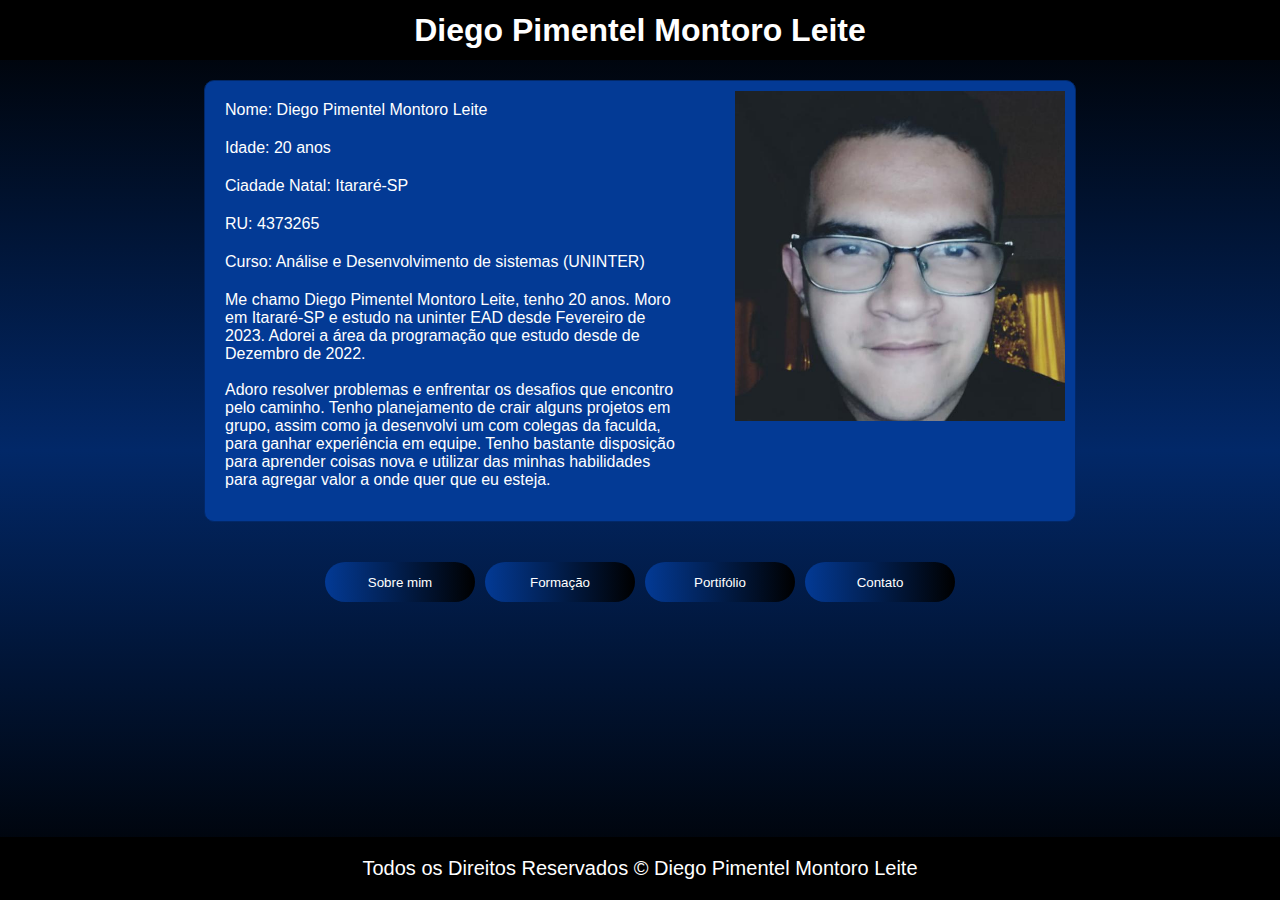
==== sobreMim.html @ efc3c4a5 "Add the project" ====
<!DOCTYPE html>
<html lang="pt-br">
<head>
    <meta charset="UTF-8">
    <meta http-equiv="X-UA-Compatible" content="IE=edge">
    <meta name="viewport" content="width=device-width, initial-scale=1.0">
    <title>Sobre Mim</title>
    <link rel="stylesheet" href="./css/sobreMim.css">
</head>
<body>
    
    <header class="cabecalho">
        <nav class="navegacao">
            <a href="index.html" class="titulo"><h1>Diego Pimentel Montoro Leite</h1></a>
        </nav>
    </header>

    <main class="container">
        <section class="quadro">
                <article class="quadro-informacoes">
                    <ul class="quadro-diego">
                    <img src="./images/eu.jpg" alt="Foto de Diego Pimentel Montoro Leite" class="imagem-diego">
                    <li class="informacoes">Nome: Diego Pimentel Montoro Leite</li>
                    <li class="informacoes">Idade: 20 anos</li>
                    <li class="informacoes">Ciadade Natal: Itararé-SP</li>
                    <li class="informacoes">RU: 4373265</li>
                    <li class="informacoes">Curso: Análise e Desenvolvimento de sistemas (UNINTER)</li>
                    <li class="informacoes">Me chamo Diego Pimentel Montoro Leite, tenho 20 anos. Moro em Itararé-SP e estudo na uninter EAD desde Fevereiro de 2023. Adorei a área da programação que estudo desde de Dezembro de 2022. <br><br> Adoro resolver problemas e enfrentar os desafios que encontro pelo caminho. Tenho planejamento de crair alguns projetos em grupo, assim como ja desenvolvi um com colegas da faculda, para ganhar experiência em equipe. Tenho bastante disposição para aprender coisas nova e utilizar das minhas habilidades para agregar valor a onde quer que eu esteja. 
                    </li>
                </ul>
            </article>
            <article class="interacao">
                <div class="botoes-opcoes">
                    <a href="sobreMim.html" class="links"><button class="botoes"> Sobre mim</button></a>
                    <a href="formacao.html"><button class="botoes">Formação</button></a>
                    <a href="portifolio.html"><button class="botoes">Portifólio</button></a>
                    <a href="contato.html"><button class="botoes">Contato</button></a>
                </div>
            </article>
     </section>
    </main>

    <footer class="rodape">
        <p class="direito-autoral">Todos os Direitos Reservados © Diego Pimentel Montoro Leite</p>
    </footer>
    
</body>
</html>
---- css/sobreMim.css ----
/* Declaração das variaveis de cores */
:root {
    --preto-principal: #000;
    --azul-principal: #0060FF;
    --azul-secundario: #4289FE;
    --azul-escuro-principal: #022868;
    --azul-escuro-secundario: #033A95;
    --branco-principal: #ffff;
    
}


*{
    font-family: Arial, Helvetica, sans-serif;
    color: var(--branco-principal);
}


body{
    background-image: linear-gradient(var(--preto-principal), var(--azul-escuro-principal), var(--preto-principal));
    margin: 0  auto;
    height: 100vh;
}
/*Estlização do cabeçalho*/


.cabecalho {
    background-color: var(--preto-principal);

}

.navegacao {
    display: flex;
    align-items: center;
    justify-content: space-between;
    height: 60px;
}

.links{
    text-decoration: none;
}


.titulo{
    text-decoration: none;
    margin-left: 40px;
    margin: 0 auto;
}





/*Estilização do primeiro quadro*/


.quadro-informacoes{
    margin-top: 20px;
}
.quadro-diego{
    background-color: var(--azul-escuro-secundario);
    border: 1px var(--azul-escuro-principal) solid;
    border-radius: 10px;
    width: 850px;
    height: 420px;
    padding: 10px;
    list-style: none;
    margin: 0 auto;
}

.imagem-diego{
    height: 330px;
    width: 330px;
    float: right
}

.informacoes{
    width: 450px;
    padding: 10px;
}

.botoes-opcoes{
    display: flex;
    justify-content: center;
    margin: 40px 90px;
    gap: 10px;
}


.botoes{
    background-image: linear-gradient( to left, var(--preto-principal), var(--azul-escuro-secundario));
    border: none;
    border-radius: 20px;
    width: 150px;
    height: 40px;
    text-decoration: none;
}

.botoes:hover{
    cursor: pointer;
}

/*Estilização do rodapé*/

.rodape{
    position: absolute;
    bottom: 0px;
    width: 100%;
    background-color: var(--preto-principal);
} 

.direito-autoral{
    font-size: 20px;
    text-align: center;
}
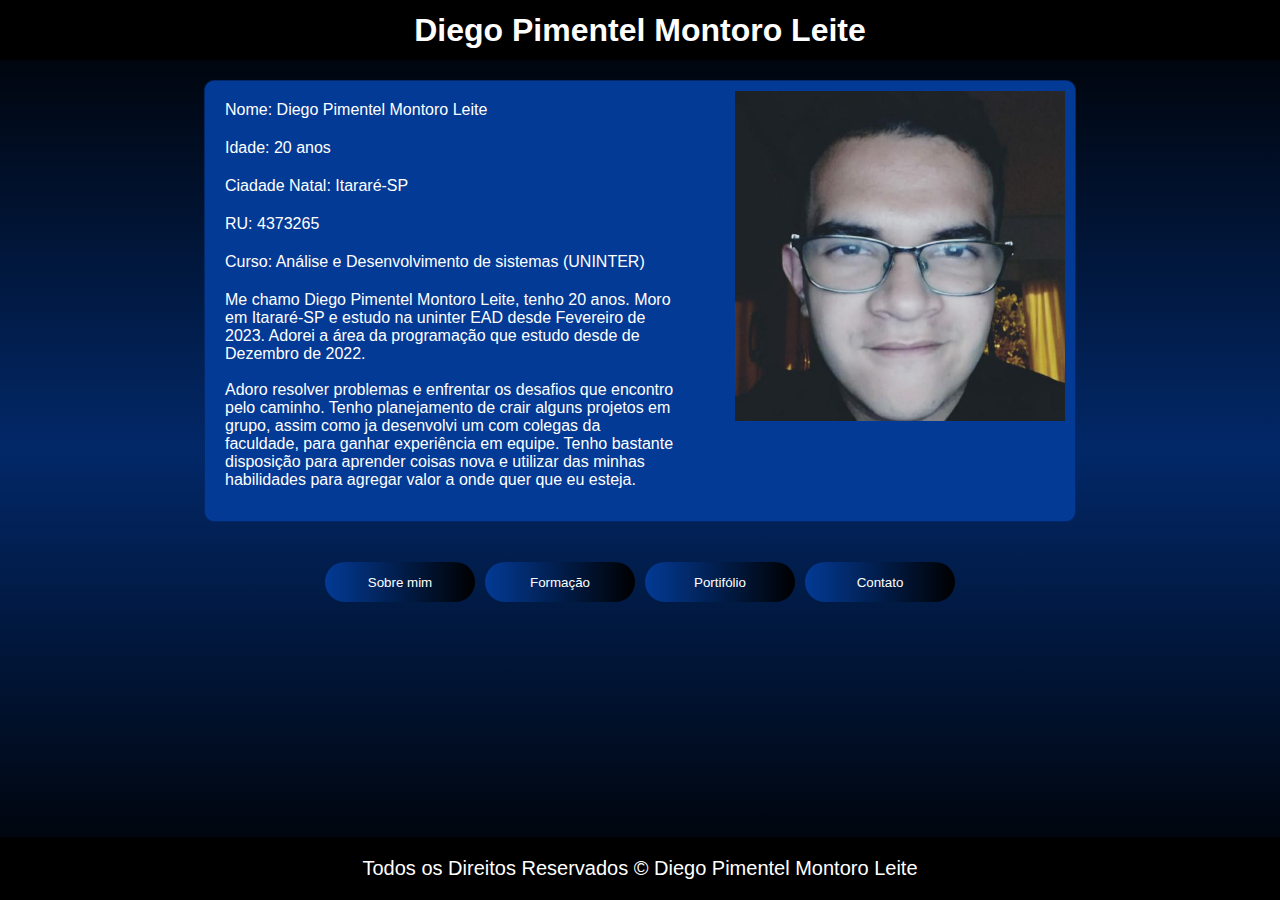
==== commit c0b5cf35: "Update sobreMim.html" ====
--- a/sobreMim.html
+++ b/sobreMim.html
@@ -25,7 +25,7 @@
                     <li class="informacoes">Ciadade Natal: Itararé-SP</li>
                     <li class="informacoes">RU: 4373265</li>
                     <li class="informacoes">Curso: Análise e Desenvolvimento de sistemas (UNINTER)</li>
-                    <li class="informacoes">Me chamo Diego Pimentel Montoro Leite, tenho 20 anos. Moro em Itararé-SP e estudo na uninter EAD desde Fevereiro de 2023. Adorei a área da programação que estudo desde de Dezembro de 2022. <br><br> Adoro resolver problemas e enfrentar os desafios que encontro pelo caminho. Tenho planejamento de crair alguns projetos em grupo, assim como ja desenvolvi um com colegas da faculda, para ganhar experiência em equipe. Tenho bastante disposição para aprender coisas nova e utilizar das minhas habilidades para agregar valor a onde quer que eu esteja. 
+                    <li class="informacoes">Me chamo Diego Pimentel Montoro Leite, tenho 20 anos. Moro em Itararé-SP e estudo na uninter EAD desde Fevereiro de 2023. Adorei a área da programação que estudo desde de Dezembro de 2022. <br><br> Adoro resolver problemas e enfrentar os desafios que encontro pelo caminho. Tenho planejamento de crair alguns projetos em grupo, assim como ja desenvolvi um com colegas da faculdade, para ganhar experiência em equipe. Tenho bastante disposição para aprender coisas nova e utilizar das minhas habilidades para agregar valor a onde quer que eu esteja. 
                     </li>
                 </ul>
             </article>
@@ -45,4 +45,4 @@
     </footer>
     
 </body>
-</html>+</html>
